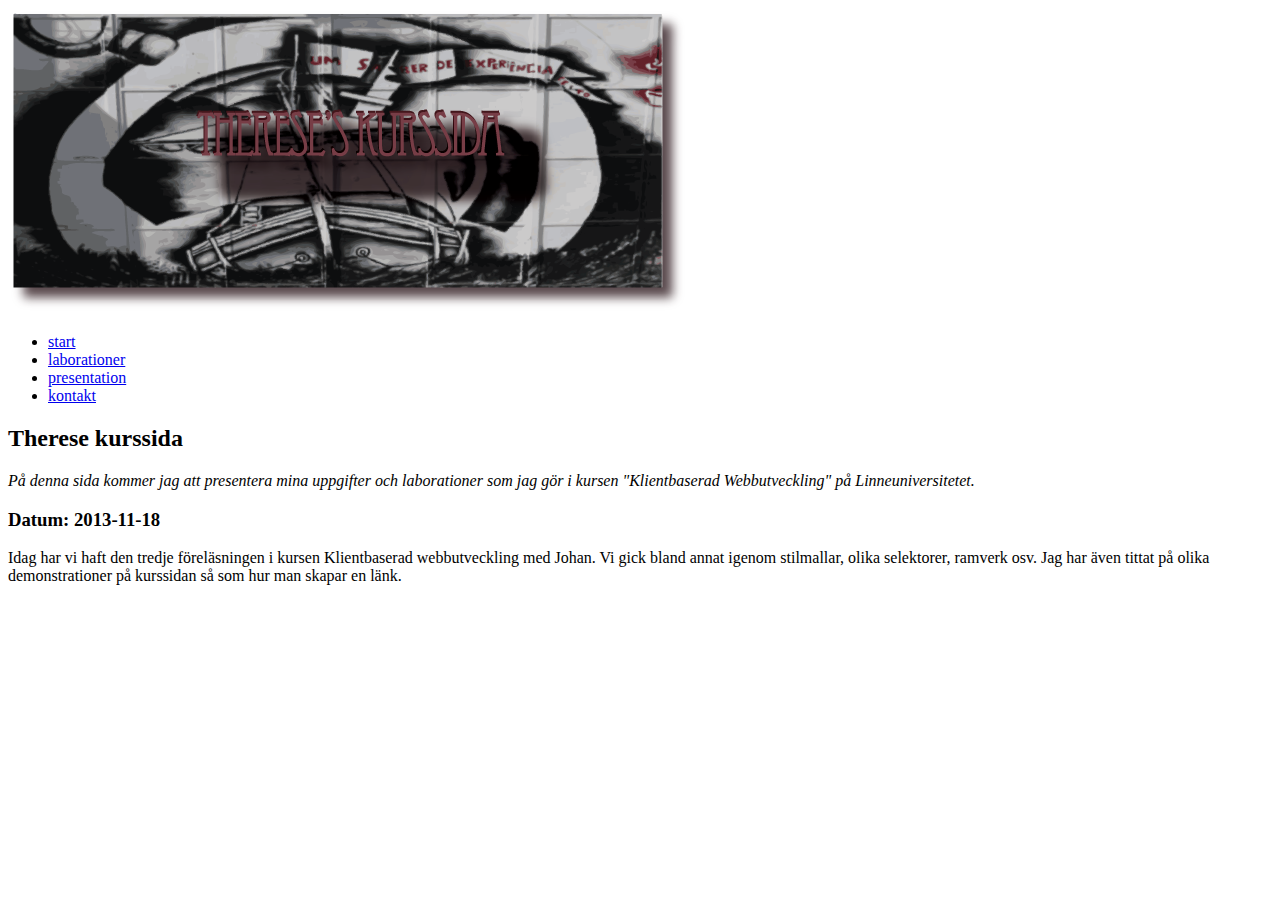
==== index.html @ 9e29df23 "klar" ====
<!doctype html>
<html lang="sv">

<head>
	<meta charset="utf-8"/>
    <title> Therese Kurssida </title> 
</head>

	<body>
		<div id="logo">
			<img src="pics/logotyp.png" alt="Logotyp" class="logga" />
		</div>
		
        <div id="navigation">
            <ul> 
                <li><a href="index.html">start</a></li>
                <li><a href="pages/laborationer.html">laborationer</a></li>
                <li><a href="pages/presentation.html">presentation</a></li>
                <li><a href="pages/kontakt.html">kontakt</a></li>
	        </ul>
        </div>
        
        <div id="header">
            <h2>Therese kurssida</h2>
        </div>
                
        <div id="index">
            <em>
            På denna sida kommer jag att presentera mina uppgifter och laborationer som jag gör i kursen "Klientbaserad Webbutveckling" på Linneuniversitetet. 
            </em>
        </div>
        
        <div id="blogpost">
        	<h3>Datum: 2013-11-18</h3>
            	<p> Idag har vi haft den tredje föreläsningen i kursen Klientbaserad webbutveckling med Johan. Vi gick bland annat igenom stilmallar, olika selektorer, ramverk osv. Jag har även tittat på olika demonstrationer på kurssidan så som hur man skapar en länk.
                </p>
		</div>    	       	
		
	</body>
</html>
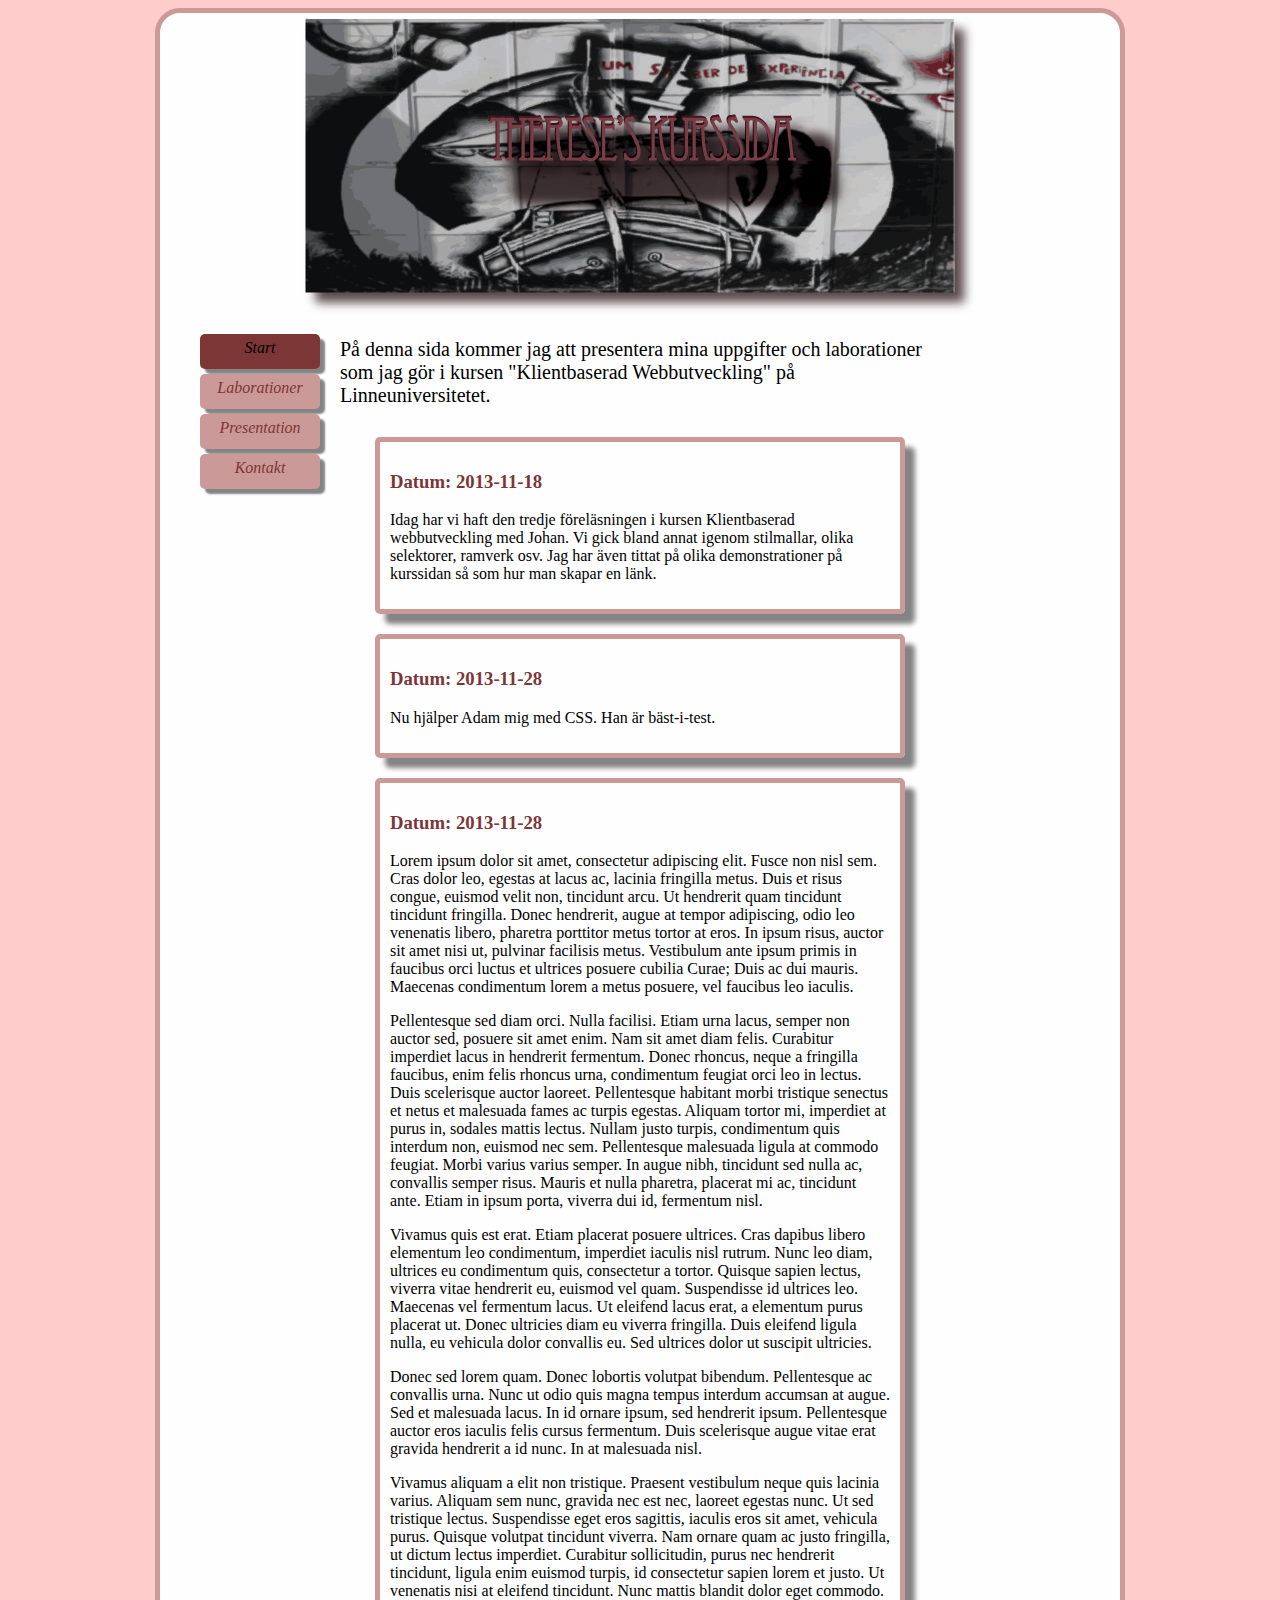
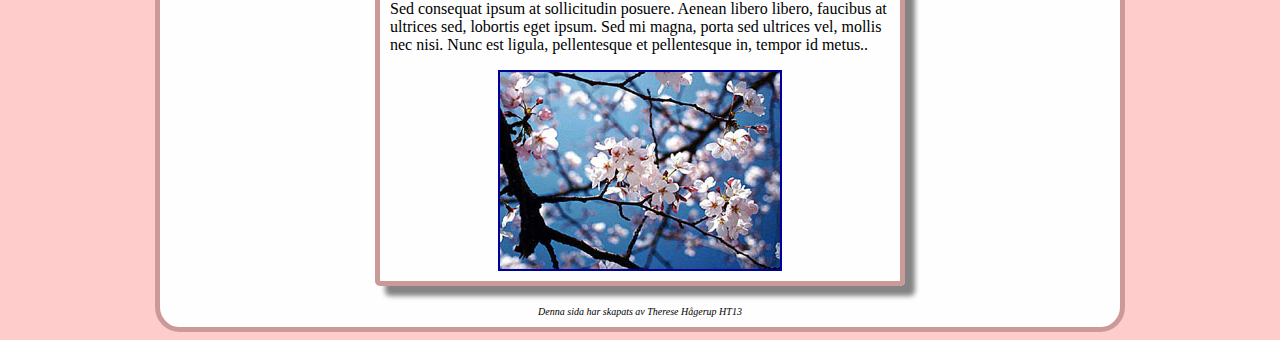
==== commit 4bf7e56c: "CSS" ====
--- a/index.html
+++ b/index.html
@@ -2,39 +2,60 @@
 <html lang="sv">
 
 <head>
-	<meta charset="utf-8"/>
+	
+    <meta charset="utf-8"/>
     <title> Therese Kurssida </title> 
+    <link rel="stylesheet" type="text/css" href="css/basic.css" />
+    
 </head>
 
 	<body>
-		<div id="logo">
-			<img src="pics/logotyp.png" alt="Logotyp" class="logga" />
-		</div>
-		
-        <div id="navigation">
-            <ul> 
-                <li><a href="index.html">start</a></li>
-                <li><a href="pages/laborationer.html">laborationer</a></li>
-                <li><a href="pages/presentation.html">presentation</a></li>
-                <li><a href="pages/kontakt.html">kontakt</a></li>
-	        </ul>
-        </div>
-        
-        <div id="header">
-            <h2>Therese kurssida</h2>
-        </div>
-                
-        <div id="index">
-            <em>
-            På denna sida kommer jag att presentera mina uppgifter och laborationer som jag gör i kursen "Klientbaserad Webbutveckling" på Linneuniversitetet. 
-            </em>
-        </div>
-        
-        <div id="blogpost">
-        	<h3>Datum: 2013-11-18</h3>
-            	<p> Idag har vi haft den tredje föreläsningen i kursen Klientbaserad webbutveckling med Johan. Vi gick bland annat igenom stilmallar, olika selektorer, ramverk osv. Jag har även tittat på olika demonstrationer på kurssidan så som hur man skapar en länk.
-                </p>
-		</div>    	       	
-		
+    	<div id="container">
+            <div id="logo">
+                <img src="pics/logotyp.png" alt="Logotyp" class="logga" />
+            </div>
+            
+            <div id="navigation">
+                <ul> 
+                    <li><a class="active" href="index.html">Start</a></li>
+                    <li><a href="pages/laborationer.html">Laborationer</a></li>
+                    <li><a href="pages/presentation.html">Presentation</a></li>
+                    <li><a href="pages/kontakt.html">Kontakt</a></li>
+                </ul>
+            </div>
+    
+            <div id="index">
+         	På denna sida kommer jag att presentera mina uppgifter och laborationer som jag gör i kursen "Klientbaserad Webbutveckling" på Linneuniversitetet. 
+            </div>
+            
+            <div class="blogpost">
+                <h3>Datum: 2013-11-18</h3>
+                    <p> Idag har vi haft den tredje föreläsningen i kursen Klientbaserad webbutveckling med Johan. Vi gick bland annat igenom stilmallar, olika selektorer, ramverk osv. Jag har även tittat på olika demonstrationer på kurssidan så som hur man skapar en länk.
+                    </p>
+            </div>    	       
+            
+            <div class="blogpost">
+            	<h3>Datum: 2013-11-28</h3>
+                	<p> Nu hjälper Adam mig med CSS. Han är bäst-i-test.</p>
+       		</div>
+			
+			<div class="blogpost">
+            	<h3>Datum: 2013-11-28</h3>
+						<p> Lorem ipsum dolor sit amet, consectetur adipiscing elit. Fusce non nisl sem. Cras dolor leo, egestas at lacus ac, lacinia fringilla metus. Duis et risus congue, 				euismod velit non, tincidunt arcu. Ut hendrerit quam tincidunt tincidunt fringilla. Donec hendrerit, augue at tempor adipiscing, odio leo venenatis libero, pharetra porttitor metus tortor at eros. In ipsum risus, auctor sit amet nisi ut, pulvinar facilisis metus. Vestibulum ante ipsum primis in faucibus orci luctus et ultrices posuere cubilia Curae; Duis ac dui mauris. Maecenas condimentum lorem a metus posuere, vel faucibus leo iaculis. </p>
+	
+	<p>Pellentesque sed diam orci. Nulla facilisi. Etiam urna lacus, semper non auctor sed, posuere sit amet enim. Nam sit amet diam felis. Curabitur imperdiet lacus in hendrerit fermentum. Donec rhoncus, neque a fringilla faucibus, enim felis rhoncus urna, condimentum feugiat orci leo in lectus. Duis scelerisque auctor laoreet. Pellentesque habitant morbi tristique senectus et netus et malesuada fames ac turpis egestas. Aliquam tortor mi, imperdiet at purus in, sodales mattis lectus. Nullam justo turpis, condimentum quis interdum non, euismod nec sem. Pellentesque malesuada ligula at commodo feugiat. Morbi varius varius semper. In augue nibh, tincidunt sed nulla ac, convallis semper risus. Mauris et nulla pharetra, placerat mi ac, tincidunt ante. Etiam in ipsum porta, viverra dui id, fermentum nisl.</p>
+	
+	<p>Vivamus quis est erat. Etiam placerat posuere ultrices. Cras dapibus libero elementum leo condimentum, imperdiet iaculis nisl rutrum. Nunc leo diam, ultrices eu condimentum quis, consectetur a tortor. Quisque sapien lectus, viverra vitae hendrerit eu, euismod vel quam. Suspendisse id ultrices leo. Maecenas vel fermentum lacus. Ut eleifend lacus erat, a elementum purus placerat ut. Donec ultricies diam eu viverra fringilla. Duis eleifend ligula nulla, eu vehicula dolor convallis eu. Sed ultrices dolor ut suscipit ultricies.</p>
+	
+	<p>Donec sed lorem quam. Donec lobortis volutpat bibendum. Pellentesque ac convallis urna. Nunc ut odio quis magna tempus interdum accumsan at augue. Sed et malesuada lacus. In id ornare ipsum, sed hendrerit ipsum. Pellentesque auctor eros iaculis felis cursus fermentum. Duis scelerisque augue vitae erat gravida hendrerit a id nunc. In at malesuada nisl.</p>
+	
+	<p>Vivamus aliquam a elit non tristique. Praesent vestibulum neque quis lacinia varius. Aliquam sem nunc, gravida nec est nec, laoreet egestas nunc. Ut sed tristique lectus. Suspendisse eget eros sagittis, iaculis eros sit amet, vehicula purus. Quisque volutpat tincidunt viverra. Nam ornare quam ac justo fringilla, ut dictum lectus imperdiet. Curabitur sollicitudin, purus nec hendrerit tincidunt, ligula enim euismod turpis, id consectetur sapien lorem et justo. Ut venenatis nisi at eleifend tincidunt. Nunc mattis blandit dolor eget commodo. Sed consequat ipsum at sollicitudin posuere. Aenean libero libero, faucibus at ultrices sed, lobortis eget ipsum. Sed mi magna, porta sed ultrices vel, mollis nec nisi. Nunc est ligula, pellentesque et pellentesque in, tempor id metus..</p>
+				<img src="pics/blomma.jpg" alt="blomman" class="blomma">
+       		</div>
+            
+            <div id="footer">
+            	<p>Denna sida har skapats av Therese Hågerup HT13</p>
+        	</div>              	
+		</div>            
 	</body>
 </html>
--- a/css/basic.css
+++ b/css/basic.css
@@ -0,0 +1,198 @@
+/*Fr�gor till Emil: Hur man centrerar texten i menyn?*/
+
+/*Start*/
+body {
+
+background-color: #FFCCCC;
+}
+
+h3 {
+text-align: left;
+color: #7D3636;
+}
+
+p {
+color: black;
+font-family:Georgia, "Times New Roman", Times, serif
+
+}
+
+a {
+color: #7D3636;
+font-family:Georgia, "Times New Roman", Times, serif;
+}
+
+li {
+font-family:Georgia, "Times New Roman", Times, serif;
+font-size: 16px;
+}
+
+dl {
+font-family:Georgia, "Times New Roman", Times, serif;
+font-size: 16px;
+}
+
+.logga {
+margin-left: auto;
+margin-right: auto;
+display: block;
+}
+
+/*Slut p� Body*/
+
+/*Sj�lva grunden p� sidan*/
+#container {
+overflow: auto;
+width: 960px;
+background-color: #FEFEFE;
+margin: auto;
+border-radius: 25px;
+border: 5px solid #CC9999;
+}
+
+/*Menyn, f�r att ta bort understreck*/
+#navigation ul {
+list-style: none;
+}
+
+/*Menyn*/
+#navigation a {
+text-decoration: none;
+display: block;
+background-color: #CC9999;
+width: 120px;
+height: 30px;
+font-family: Georgia, "Times New Roman", Times, serif;
+font-style:oblique;
+margin: 5px 0;
+text-align: center;
+border-radius: 5px;
+box-shadow: 5px 5px 2px #848484;
+padding-top: 5px;
+}
+
+/*Markerad l�nk i menyn*/
+#navigation a:hover {
+background-color: #848484;
+}
+
+/*Aktiv l�nk i menyn*/
+#navigation .active {
+background-color: #7D3636;
+color: black
+}
+
+/*F�r att f� texten vid sidan om menyn*/
+#navigation {
+vertical-align: middle;
+float: left;
+}
+
+/*Centrerade boxen*/
+#index {
+width: 600px;
+margin: auto;
+margin-top: 20px;
+margin-bottom: 30px;
+font-size: 20px;
+}
+
+/*Blogginl�gg p� startsidan*/
+.blogpost {
+border: 5px solid #CC9999;
+width: 500px;
+margin: auto;
+margin-top: 20px;
+padding: 10px;
+border-radius: 5px;
+box-shadow: 10px 10px 5px #848484;
+color: #7D3636;
+margin-bottom: 20px;
+}
+
+/*Blomma p� bloggsidan*/
+img.blomma {
+margin-left: auto;
+margin-right: auto;
+display: block;
+border: 2px solid #000099;
+}
+
+/*Formul�r p� kontaktsidan*/
+#form {
+width: 400px;
+margin: auto;
+margin-bottom: 15px;
+font-family:Georgia, "Times New Roman", Times, serif;
+font-size: 12px;
+}
+
+/*Inneh�ll p� presentationen*/
+#content {
+width: 600px;
+margin-left: 200px;
+margin-bottom: 15px;
+border: 3px solid #848484;
+padding-left: 15px;
+box-shadow: 10px 10px 5px #848484;
+border-radius: 5px;
+}
+
+/*Inneh�ll i content-boxen*/
+#intro {
+border: 5px solid #CC9999;
+width: 500px;
+border-radius: 5px;
+box-shadow: 10px 10px 5px #848484;
+color: #7D3636;
+margin: auto;
+padding: 10px;
+text-align: center;
+border-radius: 5px;
+box-shadow: 10px 10px 5px #848484;
+overflow: auto;
+padding-bottom: 20px;
+
+}
+
+/*Tabellen centreras*/
+table.center {
+font-family: Georgia, "Times New Roman", Times, serif;
+margin-left: auto;
+margin-right: auto;
+font-size: 16px;
+}
+
+/*�ndra utseende p� tabellen*/
+.table th, tr {
+border: 2px solid #CC9999;
+}
+
+/*Profilbilden p� presentationssidan*/
+#profil {
+float: left;
+margin-top: 10px;
+margin-bottom: 10px;
+padding-left: 10px;
+padding-right: 10px;
+
+}
+/*Text i intro div-taggen*/
+#text {
+padding: 50px 15px;
+}
+
+/*Intressen, osv.*/
+#ommig {
+margin-top: 40px;
+}
+
+/*Footer l�ngst ner p� sidan*/
+#footer {
+width: 100%;
+text-align: center;
+font-size: 10px;
+font-style: italic;
+font-family: Georgia, "Times New Roman", Times, serif;
+}
+
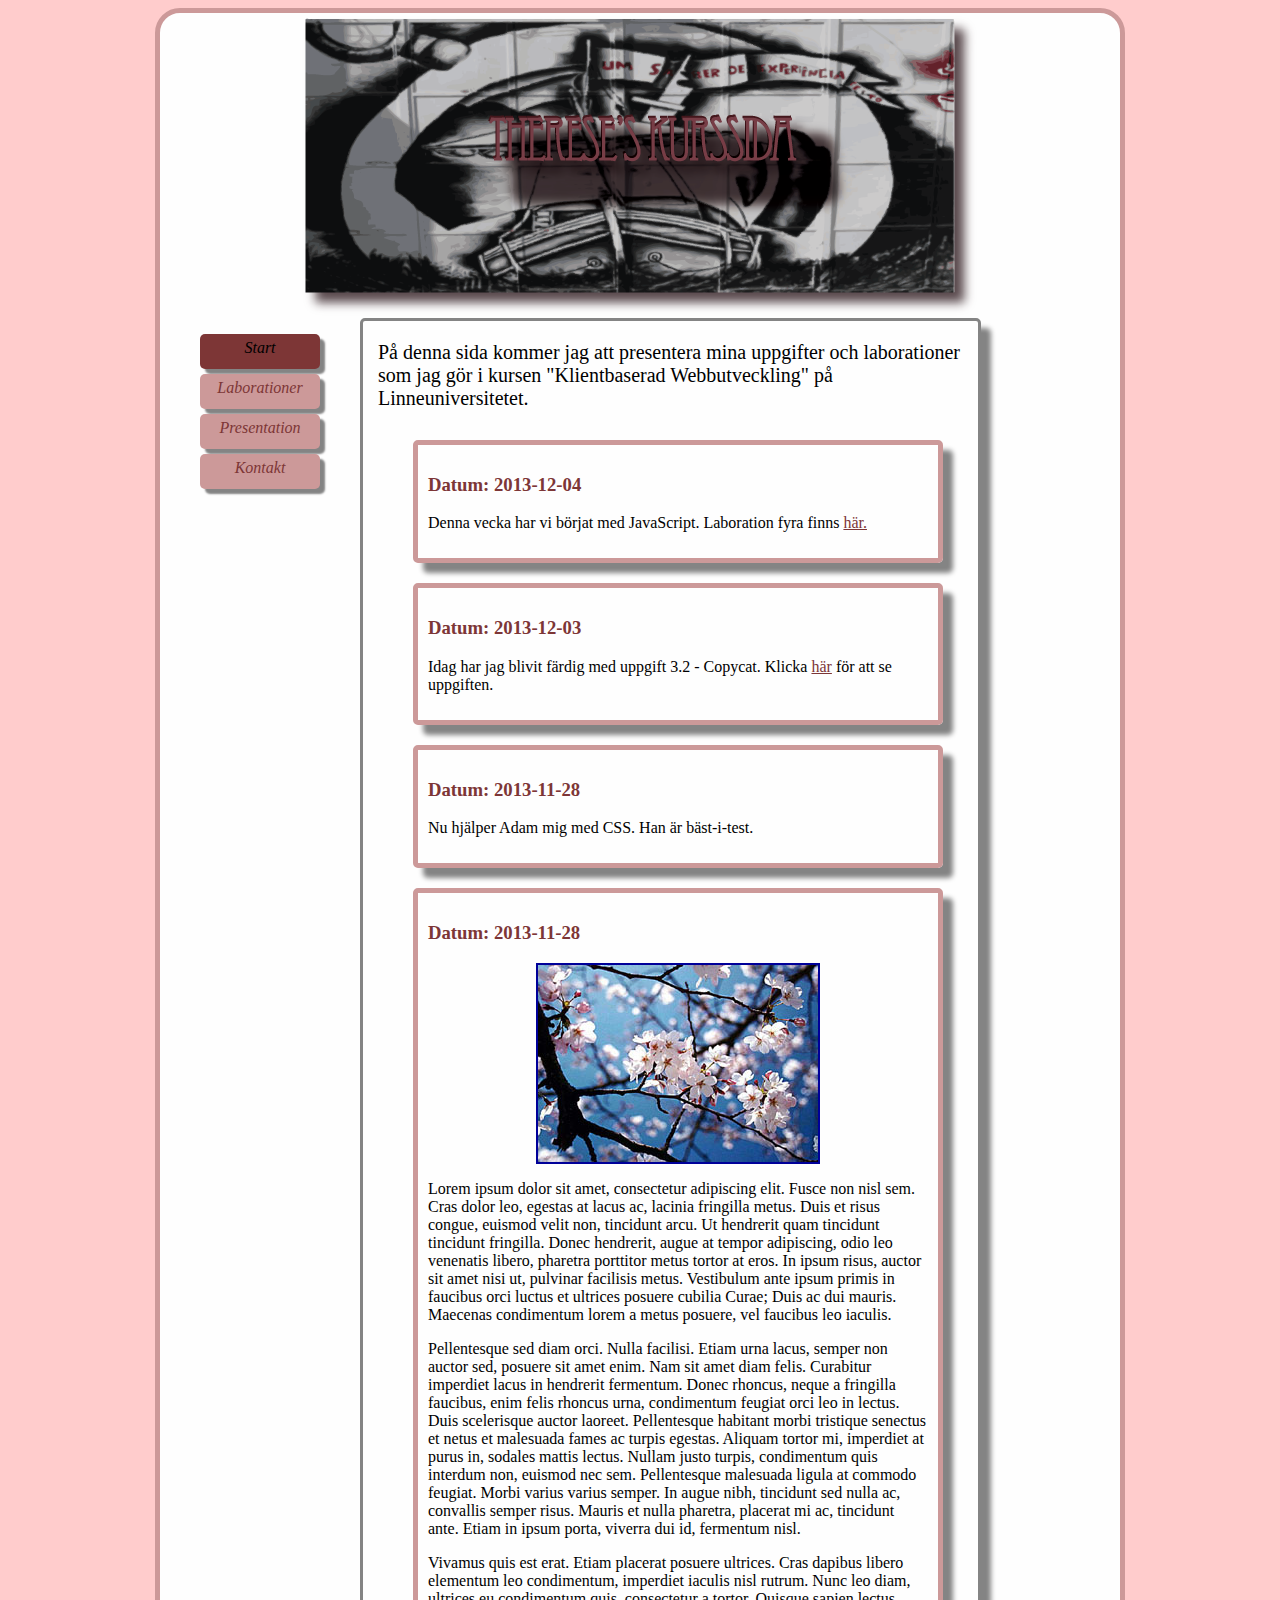
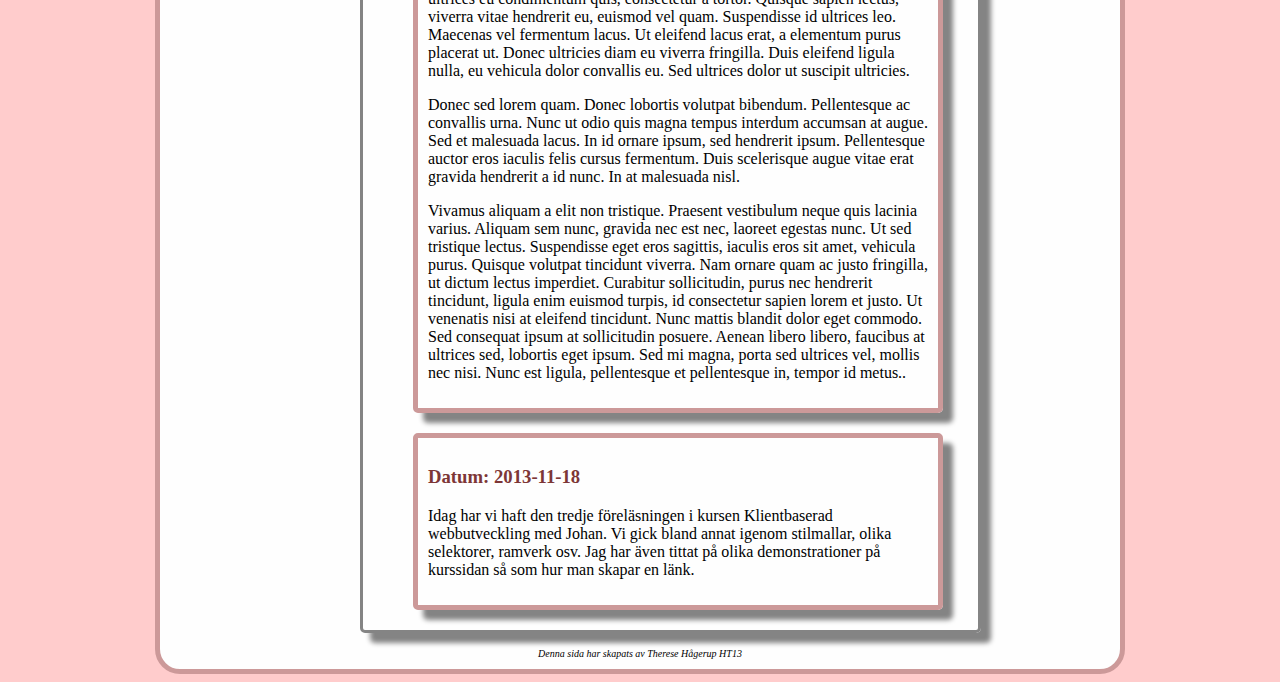
==== commit f3a3935d: "kopierat css" ====
--- a/index.html
+++ b/index.html
@@ -17,42 +17,52 @@
             
             <div id="navigation">
                 <ul> 
-                    <li><a class="active" href="index.html">Start</a></li>
-                    <li><a href="pages/laborationer.html">Laborationer</a></li>
-                    <li><a href="pages/presentation.html">Presentation</a></li>
-                    <li><a href="pages/kontakt.html">Kontakt</a></li>
+                    <li><a class="active" href="index.html" id="home">Start</a></li>
+                    <li><a href="pages/laborationer.html" id="lab">Laborationer</a></li>
+                    <li><a href="pages/presentation.html" id="pres">Presentation</a></li>
+                    <li><a href="pages/kontakt.html" id="con">Kontakt</a></li>
                 </ul>
             </div>
-    
-            <div id="index">
-         	På denna sida kommer jag att presentera mina uppgifter och laborationer som jag gör i kursen "Klientbaserad Webbutveckling" på Linneuniversitetet. 
-            </div>
-            
-            <div class="blogpost">
-                <h3>Datum: 2013-11-18</h3>
-                    <p> Idag har vi haft den tredje föreläsningen i kursen Klientbaserad webbutveckling med Johan. Vi gick bland annat igenom stilmallar, olika selektorer, ramverk osv. Jag har även tittat på olika demonstrationer på kurssidan så som hur man skapar en länk.
-                    </p>
-            </div>    	       
-            
-            <div class="blogpost">
-            	<h3>Datum: 2013-11-28</h3>
-                	<p> Nu hjälper Adam mig med CSS. Han är bäst-i-test.</p>
-       		</div>
-			
-			<div class="blogpost">
-            	<h3>Datum: 2013-11-28</h3>
-						<p> Lorem ipsum dolor sit amet, consectetur adipiscing elit. Fusce non nisl sem. Cras dolor leo, egestas at lacus ac, lacinia fringilla metus. Duis et risus congue, 				euismod velit non, tincidunt arcu. Ut hendrerit quam tincidunt tincidunt fringilla. Donec hendrerit, augue at tempor adipiscing, odio leo venenatis libero, pharetra porttitor metus tortor at eros. In ipsum risus, auctor sit amet nisi ut, pulvinar facilisis metus. Vestibulum ante ipsum primis in faucibus orci luctus et ultrices posuere cubilia Curae; Duis ac dui mauris. Maecenas condimentum lorem a metus posuere, vel faucibus leo iaculis. </p>
-	
-	<p>Pellentesque sed diam orci. Nulla facilisi. Etiam urna lacus, semper non auctor sed, posuere sit amet enim. Nam sit amet diam felis. Curabitur imperdiet lacus in hendrerit fermentum. Donec rhoncus, neque a fringilla faucibus, enim felis rhoncus urna, condimentum feugiat orci leo in lectus. Duis scelerisque auctor laoreet. Pellentesque habitant morbi tristique senectus et netus et malesuada fames ac turpis egestas. Aliquam tortor mi, imperdiet at purus in, sodales mattis lectus. Nullam justo turpis, condimentum quis interdum non, euismod nec sem. Pellentesque malesuada ligula at commodo feugiat. Morbi varius varius semper. In augue nibh, tincidunt sed nulla ac, convallis semper risus. Mauris et nulla pharetra, placerat mi ac, tincidunt ante. Etiam in ipsum porta, viverra dui id, fermentum nisl.</p>
-	
-	<p>Vivamus quis est erat. Etiam placerat posuere ultrices. Cras dapibus libero elementum leo condimentum, imperdiet iaculis nisl rutrum. Nunc leo diam, ultrices eu condimentum quis, consectetur a tortor. Quisque sapien lectus, viverra vitae hendrerit eu, euismod vel quam. Suspendisse id ultrices leo. Maecenas vel fermentum lacus. Ut eleifend lacus erat, a elementum purus placerat ut. Donec ultricies diam eu viverra fringilla. Duis eleifend ligula nulla, eu vehicula dolor convallis eu. Sed ultrices dolor ut suscipit ultricies.</p>
-	
-	<p>Donec sed lorem quam. Donec lobortis volutpat bibendum. Pellentesque ac convallis urna. Nunc ut odio quis magna tempus interdum accumsan at augue. Sed et malesuada lacus. In id ornare ipsum, sed hendrerit ipsum. Pellentesque auctor eros iaculis felis cursus fermentum. Duis scelerisque augue vitae erat gravida hendrerit a id nunc. In at malesuada nisl.</p>
-	
-	<p>Vivamus aliquam a elit non tristique. Praesent vestibulum neque quis lacinia varius. Aliquam sem nunc, gravida nec est nec, laoreet egestas nunc. Ut sed tristique lectus. Suspendisse eget eros sagittis, iaculis eros sit amet, vehicula purus. Quisque volutpat tincidunt viverra. Nam ornare quam ac justo fringilla, ut dictum lectus imperdiet. Curabitur sollicitudin, purus nec hendrerit tincidunt, ligula enim euismod turpis, id consectetur sapien lorem et justo. Ut venenatis nisi at eleifend tincidunt. Nunc mattis blandit dolor eget commodo. Sed consequat ipsum at sollicitudin posuere. Aenean libero libero, faucibus at ultrices sed, lobortis eget ipsum. Sed mi magna, porta sed ultrices vel, mollis nec nisi. Nunc est ligula, pellentesque et pellentesque in, tempor id metus..</p>
-				<img src="pics/blomma.jpg" alt="blomman" class="blomma">
-       		</div>
-            
+    		<div id="content">
+                <div id="index">
+                På denna sida kommer jag att presentera mina uppgifter och laborationer som jag gör i kursen "Klientbaserad Webbutveckling" på Linneuniversitetet. 
+                </div>
+                
+                <div class="blogpost">
+                	<h3>Datum: 2013-12-04</h3>
+                    <p>Denna vecka har vi börjat med JavaScript. Laboration fyra finns <a href="javascript/L04.html" target="_blank">här.</a> </p>
+               	</div>
+                
+                <div class="blogpost">
+                	<h3>Datum: 2013-12-03</h3>
+                    <p>Idag har jag blivit färdig med uppgift 3.2 - Copycat. Klicka <a href="Uppgift-3-3/index.html" target="_blank">här</a> för att se uppgiften.</p>
+				</div>
+                
+                <div class="blogpost">
+                    <h3>Datum: 2013-11-28</h3>
+                        <p> Nu hjälper Adam mig med CSS. Han är bäst-i-test.</p>
+                </div>
+                
+                <div class="blogpost">
+                    <h3>Datum: 2013-11-28</h3>
+                    	<img src="pics/blomma.jpg" alt="blomman" class="blomma">
+                            <p> Lorem ipsum dolor sit amet, consectetur adipiscing elit. Fusce non nisl sem. Cras dolor leo, egestas at lacus ac, lacinia fringilla metus. Duis et risus congue, 				euismod velit non, tincidunt arcu. Ut hendrerit quam tincidunt tincidunt fringilla. Donec hendrerit, augue at tempor adipiscing, odio leo venenatis libero, pharetra porttitor metus tortor at eros. In ipsum risus, auctor sit amet nisi ut, pulvinar facilisis metus. Vestibulum ante ipsum primis in faucibus orci luctus et ultrices posuere cubilia Curae; Duis ac dui mauris. Maecenas condimentum lorem a metus posuere, vel faucibus leo iaculis. </p>
+        
+        <p>Pellentesque sed diam orci. Nulla facilisi. Etiam urna lacus, semper non auctor sed, posuere sit amet enim. Nam sit amet diam felis. Curabitur imperdiet lacus in hendrerit fermentum. Donec rhoncus, neque a fringilla faucibus, enim felis rhoncus urna, condimentum feugiat orci leo in lectus. Duis scelerisque auctor laoreet. Pellentesque habitant morbi tristique senectus et netus et malesuada fames ac turpis egestas. Aliquam tortor mi, imperdiet at purus in, sodales mattis lectus. Nullam justo turpis, condimentum quis interdum non, euismod nec sem. Pellentesque malesuada ligula at commodo feugiat. Morbi varius varius semper. In augue nibh, tincidunt sed nulla ac, convallis semper risus. Mauris et nulla pharetra, placerat mi ac, tincidunt ante. Etiam in ipsum porta, viverra dui id, fermentum nisl.</p>
+        
+        <p>Vivamus quis est erat. Etiam placerat posuere ultrices. Cras dapibus libero elementum leo condimentum, imperdiet iaculis nisl rutrum. Nunc leo diam, ultrices eu condimentum quis, consectetur a tortor. Quisque sapien lectus, viverra vitae hendrerit eu, euismod vel quam. Suspendisse id ultrices leo. Maecenas vel fermentum lacus. Ut eleifend lacus erat, a elementum purus placerat ut. Donec ultricies diam eu viverra fringilla. Duis eleifend ligula nulla, eu vehicula dolor convallis eu. Sed ultrices dolor ut suscipit ultricies.</p>
+        
+        <p>Donec sed lorem quam. Donec lobortis volutpat bibendum. Pellentesque ac convallis urna. Nunc ut odio quis magna tempus interdum accumsan at augue. Sed et malesuada lacus. In id ornare ipsum, sed hendrerit ipsum. Pellentesque auctor eros iaculis felis cursus fermentum. Duis scelerisque augue vitae erat gravida hendrerit a id nunc. In at malesuada nisl.</p>
+        
+        <p>Vivamus aliquam a elit non tristique. Praesent vestibulum neque quis lacinia varius. Aliquam sem nunc, gravida nec est nec, laoreet egestas nunc. Ut sed tristique lectus. Suspendisse eget eros sagittis, iaculis eros sit amet, vehicula purus. Quisque volutpat tincidunt viverra. Nam ornare quam ac justo fringilla, ut dictum lectus imperdiet. Curabitur sollicitudin, purus nec hendrerit tincidunt, ligula enim euismod turpis, id consectetur sapien lorem et justo. Ut venenatis nisi at eleifend tincidunt. Nunc mattis blandit dolor eget commodo. Sed consequat ipsum at sollicitudin posuere. Aenean libero libero, faucibus at ultrices sed, lobortis eget ipsum. Sed mi magna, porta sed ultrices vel, mollis nec nisi. Nunc est ligula, pellentesque et pellentesque in, tempor id metus..</p>
+                    </div>
+               
+                    <div class="blogpost">
+                    <h3>Datum: 2013-11-18</h3>
+                        <p> Idag har vi haft den tredje föreläsningen i kursen Klientbaserad webbutveckling med Johan. Vi gick bland annat igenom stilmallar, olika selektorer, ramverk osv. Jag har även tittat på olika demonstrationer på kurssidan så som hur man skapar en länk.
+                        </p>
+            		</div>
+            	</div>
             <div id="footer">
             	<p>Denna sida har skapats av Therese Hågerup HT13</p>
         	</div>              	
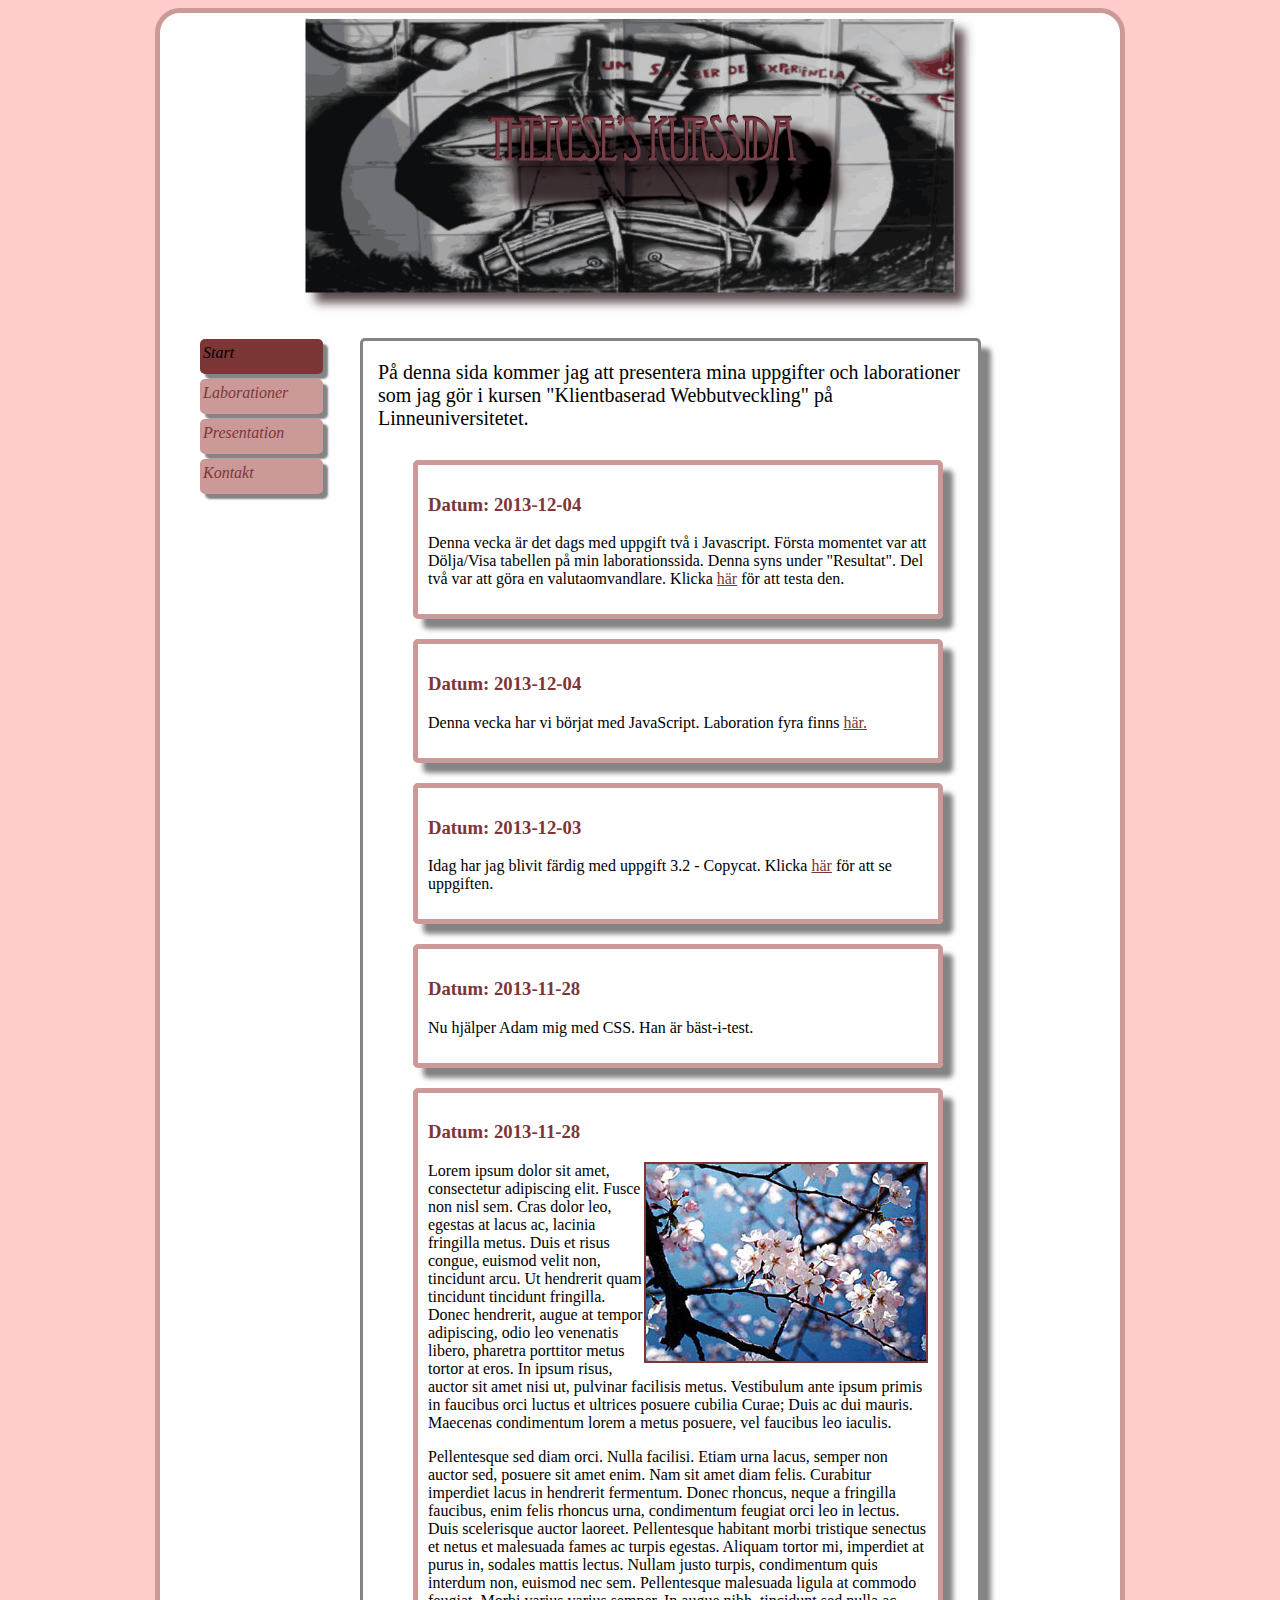
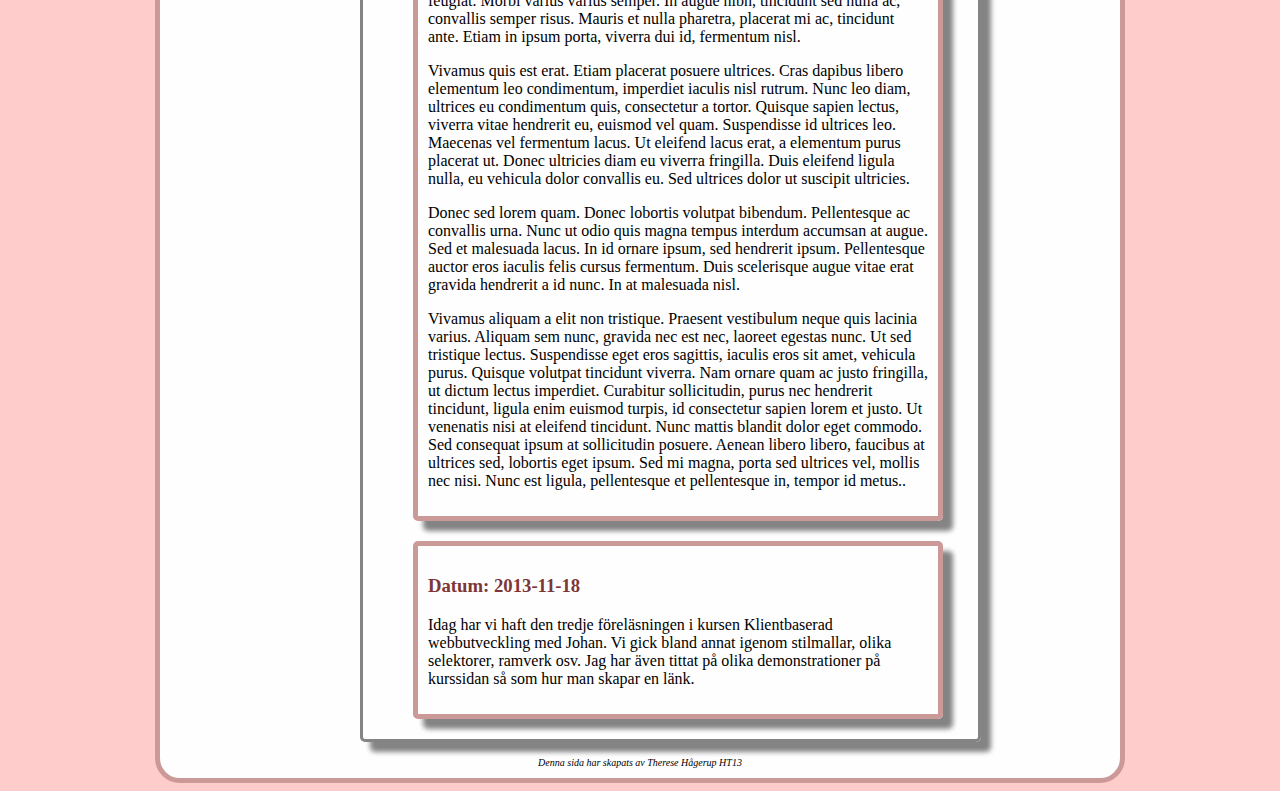
==== commit d3515ba4: "valuta" ====
--- a/index.html
+++ b/index.html
@@ -27,6 +27,11 @@
                 <div id="index">
                 På denna sida kommer jag att presentera mina uppgifter och laborationer som jag gör i kursen "Klientbaserad Webbutveckling" på Linneuniversitetet. 
                 </div>
+                
+                <div class="blogpost">
+                	<h3>Datum: 2013-12-04</h3>
+                    <p>Denna vecka är det dags med uppgift två i Javascript. Första momentet var att Dölja/Visa tabellen på min laborationssida. Denna syns under "Resultat". Del två var att göra en valutaomvandlare. Klicka <a href="/valuta.html" target="_blank">här</a> för att testa den.</p>
+               	</div>
                 
                 <div class="blogpost">
                 	<h3>Datum: 2013-12-04</h3>
--- a/css/basic.css
+++ b/css/basic.css
@@ -1,9 +1,9 @@
-/*Fr�gor till Emil: Hur man centrerar texten i menyn?*/
-
 /*Start*/
 body {
 
 background-color: #FFCCCC;
+background-image: url("pics/blomma.png");
+
 }
 
 h3 {
@@ -14,7 +14,6 @@
 p {
 color: black;
 font-family:Georgia, "Times New Roman", Times, serif
-
 }
 
 a {
@@ -36,6 +35,7 @@
 margin-left: auto;
 margin-right: auto;
 display: block;
+margin-bottom: 20px;
 }
 
 /*Slut p� Body*/
@@ -57,6 +57,8 @@
 
 /*Menyn*/
 #navigation a {
+background-image: url(pics/sprite.png);
+background-repeat: no-repeat;
 text-decoration: none;
 display: block;
 background-color: #CC9999;
@@ -65,10 +67,44 @@
 font-family: Georgia, "Times New Roman", Times, serif;
 font-style:oblique;
 margin: 5px 0;
-text-align: center;
+text-align: left;
+padding-left:3px;
 border-radius: 5px;
 box-shadow: 5px 5px 2px #848484;
+vertical-align:middle;
 padding-top: 5px;
+}
+
+#home {
+background-position: 100px 5px;
+}
+
+#home:hover {
+background-position: 100px -43px;
+}
+
+#lab {
+background-position: 100px -90px;
+}
+
+#lab:hover {
+background-position: 100px -138px;
+}
+
+#pres {
+background-position: 100px -187px;
+}
+
+#pres:hover {
+background-position: 100px -235px;
+}
+
+#con {
+background-position: 100px -283px;
+}
+
+#con:hover {
+background-position: 100px -331px;
 }
 
 /*Markerad l�nk i menyn*/
@@ -86,6 +122,7 @@
 #navigation {
 vertical-align: middle;
 float: left;
+margin-top: -15px;
 }
 
 /*Centrerade boxen*/
@@ -114,8 +151,8 @@
 img.blomma {
 margin-left: auto;
 margin-right: auto;
-display: block;
-border: 2px solid #000099;
+border: 2px solid #7D3636;
+float: right;
 }
 
 /*Formul�r p� kontaktsidan*/
@@ -129,6 +166,7 @@
 
 /*Inneh�ll p� presentationen*/
 #content {
+background-image: url("pics/rosa1.png");
 width: 600px;
 margin-left: 200px;
 margin-bottom: 15px;
@@ -153,6 +191,13 @@
 overflow: auto;
 padding-bottom: 20px;
 
+}
+
+#labbtable {
+margin-left: auto;
+margin-right: auto;
+font-family: Georgia, "Times New Roman", Times, serif;
+font-size:12px;
 }
 
 /*Tabellen centreras*/
@@ -196,3 +241,32 @@
 font-family: Georgia, "Times New Roman", Times, serif;
 }
 
+/*Tabell Laborationer, show/hide*/
+
+.hidden { display: none; }
+.unhidden { display: block; }
+
+@media print {
+
+.logga {
+display: none;
+}
+
+#navigation {
+display: none;
+}
+
+#content {
+background-color: white; 
+border: none;
+box-shadow: none;
+
+}
+
+.blogpost {
+background-color: white;
+box-shadow: none;
+border-radius: none;
+}
+
+}